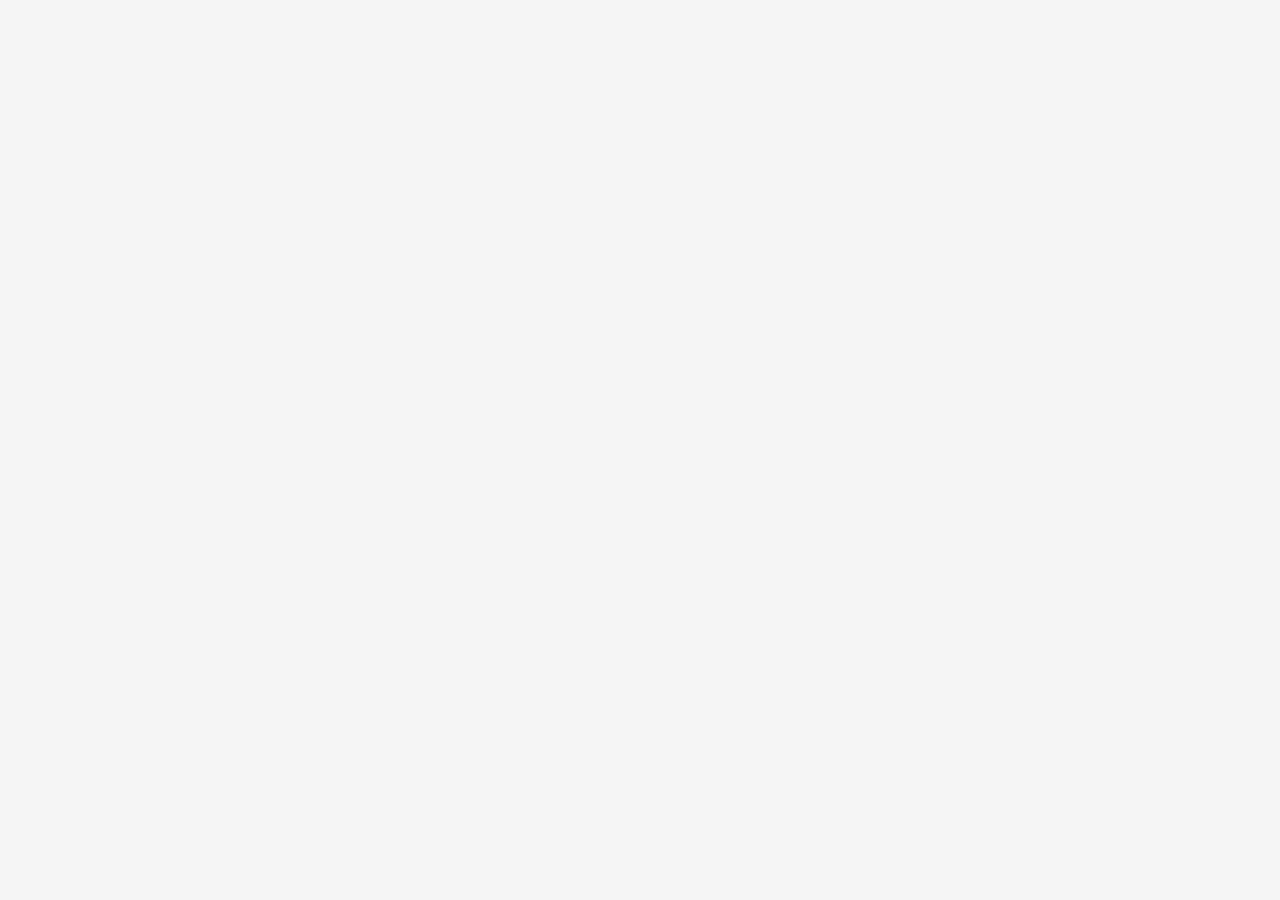
==== src/pages/cart/cart.html @ 875b200f "feat: Add catalog page layout with product cards Render categories and products from data, normalize" ====
<!doctype html>
<html lang="es">
    <head>
        <meta charset="UTF-8" />
        <meta name="viewport" content="width=device-width, initial-scale=1.0" />
        <link rel="stylesheet" href="../../style.css" />
        <title>Carrito</title>
    </head>
    <body>
        <div id="header"></div>
    </body>
    <script type="module" src="./cart.ts"></script>
</html>
---- src/style.css ----
:root {
    --primary-color: #3498db;
    --secondary-color: #e74c3c;
    --text-color: #333;
    --background-color: #f5f5f5;
    --separator-color: #ccc;
}

body,
ul,
h1,
h2,
h3 {
    list-style: none;
    margin: 0;
    padding: 0;
}

body {
    font-family: Arial, sans-serif;
    background-color: var(--background-color);
    color: var(--text-color);
    height: 100svh;
}

header {
    display: flex;
    justify-content: space-between;
    align-items: center;
    padding: 2rem 3rem;
    border-bottom: 1px solid var(--separator-color);
}

h1 a {
    color: var(--primary-color);
}

nav ul {
    display: flex;
    column-gap: 1rem;
}

nav a {
    text-decoration: none;
    color: var(--text-color);
}

nav li:hover {
    text-decoration: underline;
}

.main-layout {
    display: flex;
    height: 100%;
}

.aside-categories {
    width: 20%;
    height: 100%;
    padding: 2rem 0rem;
    border-right: 1px solid var(--separator-color);
}

.aside-categories h3 {
    margin-bottom: 1rem;
    text-align: center;
}

.aside-categories ul {
    display: flex;
    flex-direction: column;
    row-gap: 1rem;
}

.aside-categories li {
    padding: 0.8rem;
    background-color: var(--background-color);
}

.aside-categories li:hover {
    background-color: var(--primary-color);
    color: var(--background-color);
}

.main-content {
    width: 100%;
    height: 100%;
    padding: 2rem 0rem 0rem 1rem;
}

.product-container {
    width: 100%;
    height: 100%;
    padding: 2rem 0rem;
}

.product-list {
    width: 100%;
    display: grid;
    grid-template-columns: repeat(auto-fit, minmax(300px, 1fr));
    gap: 1rem;
}

.product-card {
    background: #fff;
    overflow: hidden;
    display: flex;
    flex-direction: column;
    transition: box-shadow 0.2s;
    max-width: 400px;
    min-width: 200px;
}

.product-card:hover {
    box-shadow: 0 4px 16px rgba(52, 152, 219, 0.15);
}

.product-image {
    max-width: 100%;
    display: block;
}

.product-details {
    padding: 1rem;
    display: block;
}

.producto-category-price-container {
    display: flex;
    justify-content: space-between;
    margin-bottom: 1rem;
}

.product-category {
    display: inline;
    color: var(--primary-color);
    font-size: 0.9rem;
    font-weight: bold;
    margin: 0.2rem 0rem;
}

.product-price {
    font-size: 1.1rem;
    color: var(--secondary-color);
    font-weight: bold;
}

.product-name {
    font-size: 1.1rem;
    margin: 0;
    font-weight: bold;
}

.product-description {
    font-size: 0.95rem;
    color: #666;
    margin-bottom: 0.9rem;
}

.add-button {
    background: var(--primary-color);
    color: #fff;
    border: none;
    border-radius: 6px;
    padding: 0.4rem 1rem;
    cursor: pointer;
    font-weight: bold;
    transition: background 0.2s;
}

.add-button:hover {
    background: #217dbb;
}
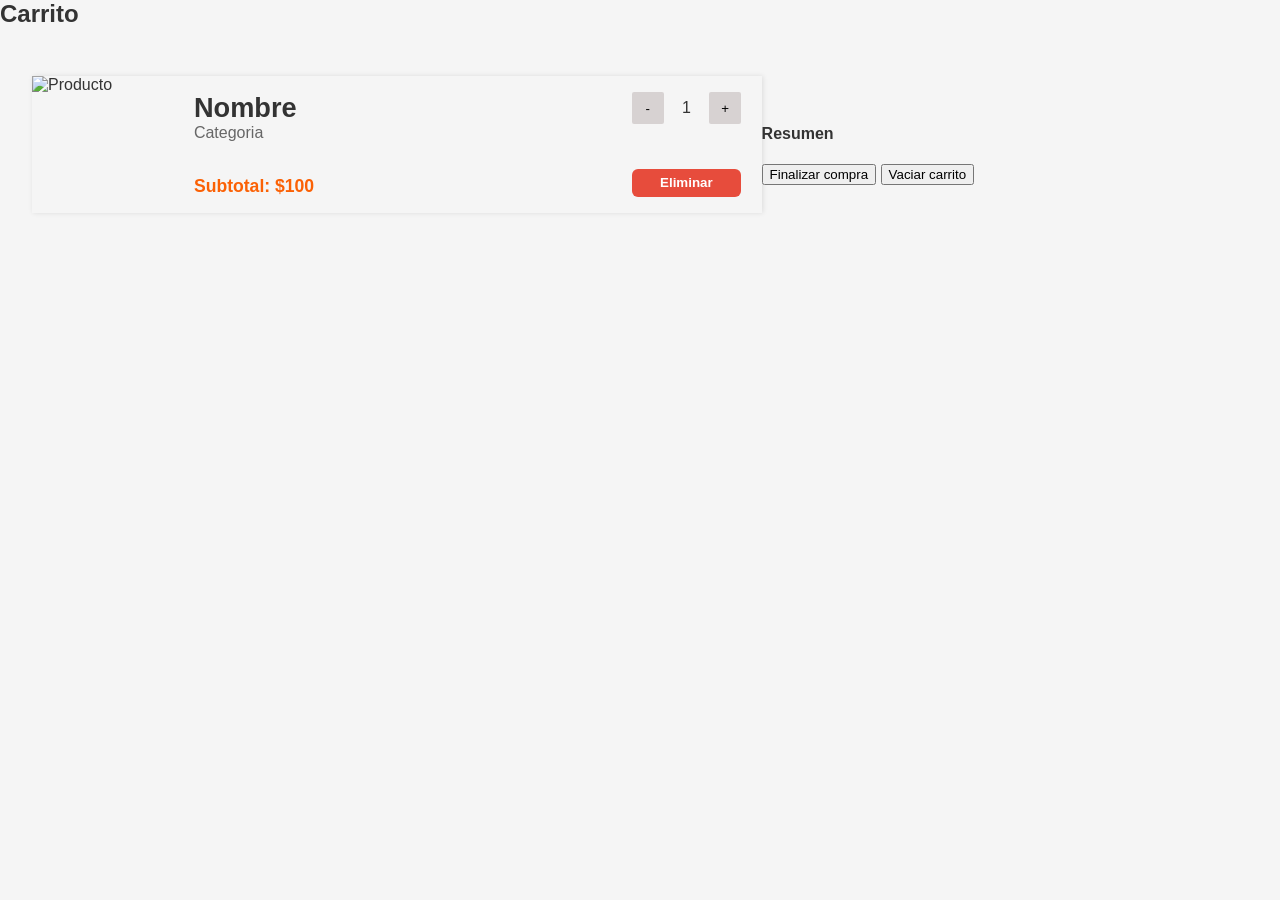
==== commit e9a1c735: "styles: cart card" ====
--- a/src/pages/cart/cart.html
+++ b/src/pages/cart/cart.html
@@ -8,6 +8,51 @@
     </head>
     <body>
         <div id="header"></div>
+        <main>
+            <div>
+                <h2 class="cart-title">Carrito</h2>
+                <div class="cart-container">
+                    <div id="cart-list" class="cart-list">
+                        <div class="cart-card">
+                            <div class="cart-card-image">
+                                <img src="/images/bebida.png" alt="Producto" />
+                            </div>
+                            <div class="cart-card-info">
+                                <div class="cart-card-details">
+                                    <div>
+                                        <h3 class="cart-card-name">Nombre</h3>
+                                        <p class="cart-card-category">
+                                            Categoria
+                                        </p>
+                                    </div>
+                                    <p class="cart-card-price">
+                                        Subtotal: $100
+                                    </p>
+                                </div>
+                                <div class="cart-card-actions">
+                                    <div class="cart-card-quantity">
+                                        <button>-</button><span>1</span
+                                        ><button>+</button>
+                                    </div>
+                                    <button class="remove-button">
+                                        Eliminar
+                                    </button>
+                                </div>
+                            </div>
+                        </div>
+                    </div>
+                    <div id="cart-resume">
+                        <h4>Resumen</h4>
+                        <div id="subtotal"></div>
+                        <div id="total"></div>
+                        <div id="resumen-buttons">
+                            <button>Finalizar compra</button>
+                            <button>Vaciar carrito</button>
+                        </div>
+                    </div>
+                </div>
+            </div>
+        </main>
     </body>
     <script type="module" src="./cart.ts"></script>
 </html>
--- a/src/style.css
+++ b/src/style.css
@@ -1,7 +1,14 @@
 :root {
     --primary-color: #3498db;
+    --primary-color-light: #48c7e0a3;
     --secondary-color: #e74c3c;
+    --accent-color: #fb6105;
     --text-color: #333;
+    --secondary-text-color: #666;
+    --simple-action-color: #d7d2d2;
+    --simple-action-color-deep: #acacac;
+    --danger-color: #e74c3c;
+    --danger-color-deep: #ce1906;
     --background-color: #f5f5f5;
     --separator-color: #ccc;
 }
@@ -49,6 +56,16 @@
     text-decoration: underline;
 }
 
+.cart-counter {
+    display: inline-block;
+    margin-left: 0.5rem;
+    padding: 0.2rem 0.5rem;
+    border-radius: 100%;
+    background-color: var(--accent-color);
+    color: var(--background-color);
+    font-size: 0.8rem;
+}
+
 .main-layout {
     display: flex;
     height: 100%;
@@ -72,20 +89,47 @@
     row-gap: 1rem;
 }
 
-.aside-categories li {
+.aside-categories button {
+    width: 100%;
+    height: 100%;
+    border: none;
     padding: 0.8rem;
     background-color: var(--background-color);
-}
-
-.aside-categories li:hover {
+    color: var(--text-color);
+    font-size: 1rem;
+    text-align: left;
+}
+
+.aside-categories button:hover {
     background-color: var(--primary-color);
     color: var(--background-color);
 }
 
+.aside-categories button:hover {
+    background-color: var(--primary-color);
+    color: var(--background-color);
+}
+
 .main-content {
     width: 100%;
     height: 100%;
-    padding: 2rem 0rem 0rem 1rem;
+    padding: 2rem 1rem 1rem 1rem;
+}
+
+.input-search {
+    height: 100%;
+    border: none;
+    padding: 0.8rem;
+    background-color: var(--background-color);
+    color: var(--text-color);
+    font-size: 1rem;
+    text-align: left;
+    border-radius: 4px;
+    outline: 1px solid var(--separator-color);
+}
+
+.input-search:focus {
+    outline: 2.5px solid var(--primary-color-light);
 }
 
 .product-container {
@@ -153,7 +197,7 @@
 
 .product-description {
     font-size: 0.95rem;
-    color: #666;
+    color: var(--secondary-text-color);
     margin-bottom: 0.9rem;
 }
 
@@ -171,3 +215,162 @@
 .add-button:hover {
     background: #217dbb;
 }
+
+/* Cart */
+.cart-container {
+    display: flex;
+    align-items: center;
+    padding: 2rem;
+}
+
+.cart-title {
+    font-size: 1.5rem;
+    margin-bottom: 1rem;
+    width: 100%;
+    text-align: left;
+}
+
+.cart-list {
+    min-width: 60%;
+}
+
+.cart-card {
+    display: flex;
+    max-width: 60vw;
+    box-shadow: 1px 0 5px rgba(0, 0, 0, 0.1);
+}
+
+.cart-card-image {
+    width: 20%;
+    height: auto;
+}
+
+.cart-card-image img {
+    width: 100%;
+    height: 100%;
+    object-fit: cover;
+}
+
+.cart-card-info {
+    display: flex;
+    justify-content: space-between;
+    width: 75%;
+    padding: 1rem;
+}
+
+.cart-card-details {
+    display: flex;
+    flex-direction: column;
+    justify-content: space-between;
+    width: 100%;
+    height: 100%;
+}
+
+.cart-card-name {
+    font-size: 1.7rem;
+    margin: 0;
+    font-weight: bold;
+}
+
+.cart-card-category {
+    margin-top: 0;
+    color: var(--secondary-text-color);
+}
+
+.cart-card-price {
+    font-size: 1.1rem;
+    color: var(--accent-color);
+    font-weight: bold;
+    margin-bottom: 0;
+}
+
+.cart-card-actions {
+    display: flex;
+    flex-direction: column;
+    justify-content: space-between;
+    align-items: right;
+    width: 25%;
+    row-gap: 2rem;
+}
+
+.cart-card-quantity {
+    display: flex;
+    justify-content: space-between;
+    align-items: center;
+    width: 100%;
+}
+
+.cart-card-quantity button {
+    width: 2rem;
+    height: 2rem;
+    border-radius: 2px;
+    background: var(--simple-action-color);
+    border: none;
+    outline: none;
+}
+
+.cart-card-quantity button:hover {
+    background: var(--simple-action-color-deep);
+    outline: none;
+    border: none;
+}
+
+.cart-card-quantity span {
+    padding: 0 1rem;
+}
+
+.cart-card-remove {
+    font-size: 1.1rem;
+    color: var(--secondary-color);
+    font-weight: bold;
+}
+
+.cart-total {
+    display: flex;
+    justify-content: space-between;
+    align-items: center;
+    padding: 1rem 0rem;
+    border-bottom: 1px solid var(--separator-color);
+}
+
+.cart-total-label {
+    font-size: 1.1rem;
+    margin: 0;
+    font-weight: bold;
+}
+
+.cart-total-value {
+    font-size: 1.1rem;
+    color: var(--secondary-color);
+    font-weight: bold;
+}
+
+.cart-checkout {
+    background: var(--primary-color);
+    color: #fff;
+    border: none;
+    border-radius: 6px;
+    padding: 0.4rem 1rem;
+    cursor: pointer;
+    font-weight: bold;
+    transition: background 0.2s;
+}
+
+.cart-checkout:hover {
+    background: #217dbb;
+}
+
+.remove-button {
+    background: var(--danger-color);
+    color: #fff;
+    border: none;
+    border-radius: 6px;
+    padding: 0.4rem 1rem;
+    cursor: pointer;
+    font-weight: bold;
+    transition: background 0.2s;
+}
+
+.remove-button:hover {
+    background: var(--danger-color-deep);
+}
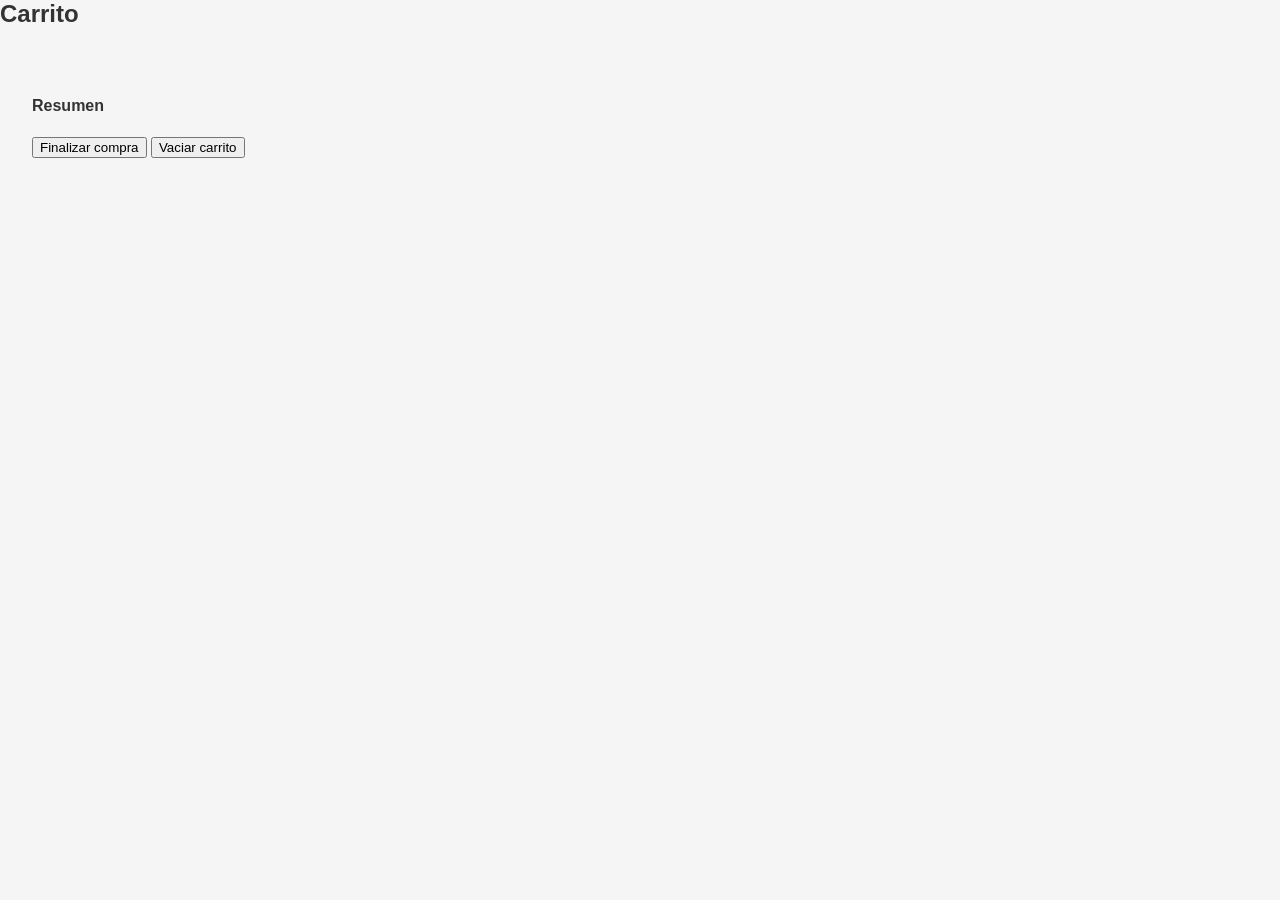
==== commit a168656a: "cart: add and remove products" ====
--- a/src/pages/cart/cart.html
+++ b/src/pages/cart/cart.html
@@ -12,35 +12,7 @@
             <div>
                 <h2 class="cart-title">Carrito</h2>
                 <div class="cart-container">
-                    <div id="cart-list" class="cart-list">
-                        <div class="cart-card">
-                            <div class="cart-card-image">
-                                <img src="/images/bebida.png" alt="Producto" />
-                            </div>
-                            <div class="cart-card-info">
-                                <div class="cart-card-details">
-                                    <div>
-                                        <h3 class="cart-card-name">Nombre</h3>
-                                        <p class="cart-card-category">
-                                            Categoria
-                                        </p>
-                                    </div>
-                                    <p class="cart-card-price">
-                                        Subtotal: $100
-                                    </p>
-                                </div>
-                                <div class="cart-card-actions">
-                                    <div class="cart-card-quantity">
-                                        <button>-</button><span>1</span
-                                        ><button>+</button>
-                                    </div>
-                                    <button class="remove-button">
-                                        Eliminar
-                                    </button>
-                                </div>
-                            </div>
-                        </div>
-                    </div>
+                    <div id="cart-list"></div>
                     <div id="cart-resume">
                         <h4>Resumen</h4>
                         <div id="subtotal"></div>
--- a/src/style.css
+++ b/src/style.css
@@ -232,6 +232,9 @@
 
 .cart-list {
     min-width: 60%;
+    display: flex;
+    flex-direction: column;
+    row-gap: 0.5rem;
 }
 
 .cart-card {
